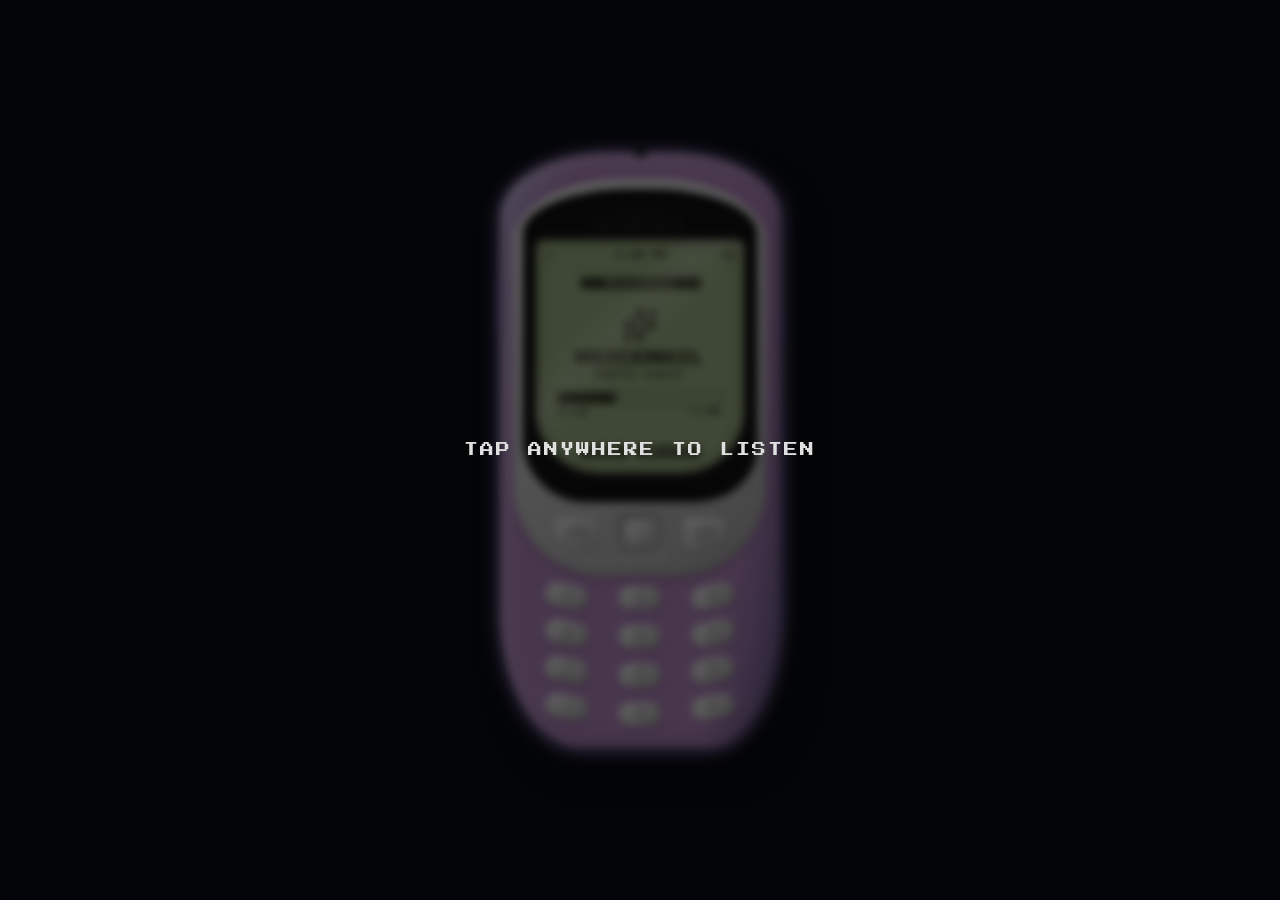
==== ver5/index.html @ 12d8ceb9 "New version" ====
<!DOCTYPE html>
    <html lang="en">
    <head>
        <meta charset="UTF-8">
    <meta name="viewport" content="width=device-width, initial-scale=1.0, maximum-scale=1.0, user-scalable=no">
        <title>you have one new voicemail</title>
        <link rel="icon" type="image/x-icon" href="btext.png">
        <link rel="stylesheet" href="style.css">


        <link rel="preconnect" href="https://fonts.googleapis.com">
    <link rel="preconnect" href="https://fonts.gstatic.com" crossorigin>
    <link href="https://fonts.googleapis.com/css2?family=Press+Start+2P&display=swap" rel="stylesheet">
    </head>
    <body>

    <div id="interaction-overlay">
        <div class="overlay-text">TAP ANYWHERE TO LISTEN</div>
    </div>

    <audio id="incoming-call-audio" src="btbn.mp3" preload="auto"></audio>
    <div class="phone">
        <div class="top-jack"></div>
        <div class="side-button volume-rocker"></div>
        <div class="side-button power-button"></div>

        <div class="silver-bezel">
            <div class="screen-border">
                <div class="earpiece-container">      
                    <div class="earpiece"></div>
                    <div class="helo"> ᜊᜒᜆᜓᜊᜒᜆᜓᜁᜈ᜔ </div>
                </div>
                
                <div class="screen">

                    <div class="status-bar">
                        <span class="signal"><svg xmlns="http://www.w3.org/2000/svg" width="20" height="18" viewBox="0 0 24 24" fill="none" stroke="currentColor" stroke-width="2" stroke-linecap="round" stroke-linejoin="round" class="lucide lucide-signal-medium-icon lucide-signal-medium"><path d="M2 20h.01"/><path d="M7 20v-4"/><path d="M12 20v-8"/></svg></span>
                        <span class="app-title">5<span class="blinking-colon">:</span>22 PM</span>
                        <span class="battery"><svg xmlns="http://www.w3.org/2000/svg" width="17" height="15" viewBox="0 0 24 24" fill="none" stroke="currentColor" stroke-width="2" stroke-linecap="round" stroke-linejoin="round" class="lucide lucide-battery-medium-icon lucide-battery-medium"><path d="M10 14v-4"/><path d="M22 14v-4"/><path d="M6 14v-4"/><rect x="2" y="6" width="16" height="12" rx="2"/></svg></span>
                    </div>

<div id="main-content" class="music-ui"> 
    <div id="ui-header" class="header">- VOICEMAIL -</div>
    
    <div id="ui-icon" class="icon">
   <svg xmlns="http://www.w3.org/2000/svg" width="24" height="24" viewBox="0 0 24 24" fill="none" stroke="currentColor" stroke-width="2" stroke-linecap="round" stroke-linejoin="round" class="lucide lucide-sparkles-icon lucide-sparkles"><path d="M11.017 2.814a1 1 0 0 1 1.966 0l1.051 5.558a2 2 0 0 0 1.594 1.594l5.558 1.051a1 1 0 0 1 0 1.966l-5.558 1.051a2 2 0 0 0-1.594 1.594l-1.051 5.558a1 1 0 0 1-1.966 0l-1.051-5.558a2 2 0 0 0-1.594-1.594l-5.558-1.051a1 1 0 0 1 0-1.966l5.558-1.051a2 2 0 0 0 1.594-1.594z"/><path d="M20 2v4"/><path d="M22 4h-4"/><circle cx="4" cy="20" r="2"/></svg>
    </div>

    <h2 id="ui-title" class="song-title" style="font-size: 14px; margin: 15px 0 5px 0;">VOICEMAIL</h2>
    <h3 id="ui-subtitle" class="artist">dante paolo </h3>
    
    <div class="progress-container">
        <div class="progress-bar"></div>
    </div>
    <div class="time-stamps" style="font-size: 8px; width: 85%; display: flex; justify-content: space-between; margin-top: 5px; margin-bottom: 10px;">
        <span>0:12</span>
        <span>-1:45</span>
    </div>

    <div class="soft-keys">
        <div id="ui-btn" class="soft-key-label sk-left">PLAY</div>
        <div id="ui-footer" class="soft-key-label sk-right">DELETE</div>
    </div>
</div>



                    <div class="glass-glare"></div> 
                </div>
            </div>

            <div class="action-controls">
                <button class="action-btn left-action">
                    <span class="icon1"><svg xmlns="http://www.w3.org/2000/svg" width="24" height="20" viewBox="0 0 24 24" fill="none" stroke="currentColor" stroke-width="2" stroke-linecap="round" stroke-linejoin="round" class="lucide lucide-phone-icon lucide-phone"><path d="M13.832 16.568a1 1 0 0 0 1.213-.303l.355-.465A2 2 0 0 1 17 15h3a2 2 0 0 1 2 2v3a2 2 0 0 1-2 2A18 18 0 0 1 2 4a2 2 0 0 1 2-2h3a2 2 0 0 1 2 2v3a2 2 0 0 1-.8 1.6l-.468.351a1 1 0 0 0-.292 1.233 14 14 0 0 0 6.392 6.384"/></svg></span>
                </button>
                
                <div class="d-pad-container">
                    <div class="d-pad-ring"></div>
                    <button class="d-pad-center"></button>
                </div>
                
                <button class="action-btn right-action">
            <span class="icon2"><svg xmlns="http://www.w3.org/2000/svg" width="24" height="20" viewBox="0 0 24 24" fill="none" stroke="currentColor" stroke-width="2" stroke-linecap="round" stroke-linejoin="round" class="lucide lucide-phone-outgoing-icon lucide-phone-outgoing"><path d="m16 8 6-6"/><path d="M22 8V2h-6"/><path d="M13.832 16.568a1 1 0 0 0 1.213-.303l.355-.465A2 2 0 0 1 17 15h3a2 2 0 0 1 2 2v3a2 2 0 0 1-2 2A18 18 0 0 1 2 4a2 2 0 0 1 2-2h3a2 2 0 0 1 2 2v3a2 2 0 0 1-.8 1.6l-.468.351a1 1 0 0 0-.292 1.233 14 14 0 0 0 6.392 6.384"/></svg></span>
                </button>
            </div>
        </div>

        <div class="numpad">
            <button class="num-key">1 <span>⌴</span></button>
            <button class="num-key">2 <span>abc</span></button>
            <button class="num-key">3 <span>def</span></button>
            <button class="num-key">4 <span>ghi</span></button>
            <button class="num-key">5 <span>jkl</span></button>
            <button class="num-key">6 <span>mno</span></button>
            <button class="num-key">7 <span>pqrs</span></button>
            <button class="num-key">8 <span>tuv</span></button>
            <button class="num-key">9 <span>wxyz</span></button>
            <button class="num-key">* <span>+</span></button>
            <button class="num-key">0 <span>⇧</span></button>
            <button class="num-key"># <span>↵</span></button>
        </div>
    </div>

    <script src="script.js"></script> 
    </body>
    </html>
---- ver5/style.css ----
html {
    overflow: hidden;
}
:root {
    --lavender-base: #b487bf;
    --lavender-shadow: #736199;
    --lavender-deep: #5b4b7a;
    --lavender-highlight: #b6a7d8;
    --silver-light: #f4f4f4;
    --silver-mid: #d6d6d6;
    --silver-dark: #a8a8a8;
    --screen-green: #9fb589;
    --screen-dark: #2a3320;
    --screen-bezel: #111111;
    --bg-color: #090d13;
}


.press-start-2p-regular {
  font-family: "Press Start 2P", system-ui;
  font-weight: 400;
  font-style: normal;
}

body {
    background-color: var(--bg-color);
    display: flex;
    justify-content: center;
    align-items: center;
    min-height: 100vh;
    margin: 0;
  font-family: "Press Start 2P", system-ui;
  font-weight: 400;
  font-style: normal;
  overflow: hidden;
}

/* ---------------- HARDWARE BODY ---------------- */
.phone {
    scale:0.90;
    position: relative;
    width: 310px;
    height: 660px; /* Slightly taller to give bottom buttons breathing room */
    
    /* Subtle gradient to simulate curved plastic body */
    background: linear-gradient(100deg, var(--lavender-highlight) 0%, var(--lavender-base) 20%, var(--lavender-base) 80%, var(--lavender-shadow) 100%);
    
    border-radius: 120px 120px 80px 90px / 70px 70px 150px 150px;
    
    /* Complex shadows to create the casing seam and thickness */
    box-shadow: 
        inset -8px -8px 20px rgba(0,0,0,0.15), /* Right inner curve */
        inset 8px 8px 20px rgba(255,255,255,0.25), /* Left inner curve */
        0 0 0 2px var(--lavender-deep), /* The physical seam gap */
        1px 2px 16px 4px var(--lavender-shadow), /* The back casing peaking out */
        15px 25px 40px rgba(0,0,0,0.5); /* Master drop shadow */
        
    display: flex;
    flex-direction: column;
    align-items: center;
    padding: 30px 15px 45px 15px; /* Increased bottom padding to 45px */
    box-sizing: border-box;
}

/* Hardware Details */
.top-jack {
    position: absolute;
    top: -2px;
    width: 15px;
    height: 6px;
    background: #111;
    border-radius: 0 0 10px 10px;
    box-shadow: inset 0 3px 5px rgba(0,0,0,0.9);
}

.side-button {
    position: absolute;
    background: var(--lavender-shadow);
    border: 1px solid var(--lavender-deep);
}

.volume-rocker {
    left: -5px;
    top: 140px;
    width: 5px;
    height: 60px;
    border-radius: 4px 0 0 4px;
    box-shadow: inset 2px 0 3px rgba(255,255,255,0.2), -2px 2px 4px rgba(0,0,0,0.3);
}

.power-button {
    right: -4px;
    top: 180px;
    width: 4px;
    height: 30px;
    border-radius: 0 4px 4px 0;
    box-shadow: inset -1px 0 2px rgba(255,255,255,0.2), 2px 2px 4px rgba(0,0,0,0.3);
}

.earpiece-container {
    width: 100%;
    display: flex;
    flex-direction: column;
    align-items: center;
    justify-content: center;
    margin-bottom: 8px;
    margin-top: 5px;
}

.earpiece {
    width: 45px;
    height: 6px;
    justify-content: center;
    background-color: #1a1a1a;
    border-radius: 10px;
    box-shadow: 
        inset 0 3px 4px rgba(0,0,0,0.9),
        0 1px 1px rgba(255,255,255,0.3); /* Bottom highlight */
}

.helo {
    color: rgb(72, 72, 72);
    margin-top: 5px;
    
}

/* ---------------- BEZEL & SCREEN ---------------- */
.silver-bezel {
    width: 100%;
    background: linear-gradient(145deg, var(--silver-light), var(--silver-mid) 40%, var(--silver-dark));
    border-radius: 120px 120px 100px 100px / 70px 70px 100px 100px;
    padding: 10px;
    padding-bottom:20px;
    box-shadow: 
        inset 0 2px 5px rgba(255,255,255,0.9),
        inset -2px -2px 8px rgba(0,0,0,0.15),
        0 4px 10px rgba(0,0,0,0.2),
        0 -1px 2px rgba(255,255,255,0.5); /* Top lip highlight */
    display: flex;
    flex-direction: column;
    align-items: center;
    box-sizing: border-box;
}

.screen-border {
    background-color: var(--screen-bezel);
    padding: 14px 14px 32px 14px;
    border-radius: 120px 120px 70px 70px / 50px 50px 60px 70px;
    width: 100%;
    box-sizing: border-box;
    box-shadow: 
        inset 0 3px 10px rgba(0,0,0,0.9),
        0 1px 2px rgba(255,255,255,0.6); /* Silver reflecting off black bezel */
    
}

.screen {
    position: relative; /* Needed for glare */
    width: 100%;
    height: 260px;
    background-color: var(--screen-green);
    border-radius: 8px 8px 70px 70px / 8px 8px 70px 70px;
    box-shadow: inset 0 0 20px rgba(0,0,0,0.3);
    color: var(--screen-dark);
    display: flex;
    flex-direction: column;
    overflow: hidden;
}

/* The Glass Reflection */
.glass-glare {
    position: absolute;
    top: -50%;
    left: -50%;
    width: 200%;
    height: 200%;
    background: linear-gradient(
        135deg, 
        rgba(255,255,255,0) 0%, 
        rgba(255,255,255,0) 40%, 
        rgba(255,255,255,0.15) 45%, 
        rgba(255,255,255,0) 50%
    );
    pointer-events: none; /* Let clicks pass through to buttons */
    z-index: 10;
}

/* Screen UI Elements */
.status-bar { display: flex; justify-content: space-between; padding: 6px 8px; font-size: 9px; border-bottom: 1px solid rgba(42, 51, 32, 0.3); z-index: 1;}
.music-ui { display: flex; flex-direction: column; align-items: center; padding: 10px; flex-grow: 1; z-index: 1;}
.header { font-size: 9px; background: var(--screen-dark); color: var(--screen-green); padding: 2px 8px; margin-bottom: 10px; }
.icon { 
width: 40px;  /* Adjust these to your liking */
    height: 40px;
    display: flex;
    justify-content: center;
    align-items: center;
    flex-shrink: 0; /* CRITICAL: Prevents Flexbox from squishing it */
margin-top: 10px;
}
.icon1 { font-size: 20px; margin-bottom: 5px; transform: rotate(135deg);}
.icon2 { font-size: 20px; margin-bottom: 6px; transform: rotate(135deg); margin-right: 4px;}

.artist { font-size: 9px; margin: 0px 0 10px 0; font-weight: normal; }



.progress-container { 
    width: 85%; 
    height: 10px; 
    border: 1.5px solid var(--screen-dark); 
    margin-top: 5px;
    padding: 1px;
    background: transparent;
}

.progress-bar {
    width: 35%; /* Change this to simulate playback progress */
    height: 100%;
    background-color: var(--screen-dark);
}

/* Adjusting the Song Title for Voicemail context */
.song-title { 
    font-size: 16px !important; 
    margin: 10px 0 2px 0 !important; 
}

/* Make sure the icon doesn't shrink */
.icon svg {
    width: 50px;
    height: 50px;
}


.preview-btn { background-color: var(--screen-dark); color: var(--screen-green); border: none; padding: 6px 15px; font-family: inherit; font-weight: bold; cursor: pointer; width: 85%; margin-bottom: 8px; font-size: 11px;}
.footer-action { font-size: 9px; }

/* ---------------- CONTROLS ---------------- */
.action-controls {
    display: flex;
    justify-content: center;
    align-items: center;
    width: 95%;
    margin-top: 10px;
    margin-bottom: 2px;
    gap: 22px;
}

.action-btn {
    border: none;
    background: linear-gradient(155deg, var(--silver-light), var(--silver-mid) 35%, var(--silver-dark));
    font-size: 8px;
    font-weight: bold;
    color: #8b8484;
    height: 35px;
    width: 45px;
    display: flex;
    align-items: center;
    justify-content: center;
    gap: 4px;
    cursor: pointer;
    box-shadow: 
        -1px -1px 3px rgba(255,255,255,0.6), 
        2px 3px 5px rgba(86, 86, 86, 0.2);
}

.left-action { border-radius: 20px 8px 8px 60px; }
.right-action { border-radius: 8px 20px 60px 8px; }

.d-pad-container {
    position: relative;
    width: 55px;
    height: 50px;
    display: flex;
    justify-content: center;
    align-items: center;
}

.d-pad-ring {
    position: absolute;
    width: 100%;
    height: 100%;
    border: 6px solid var(--silver-dark);
    border-radius: 14px;
    box-sizing: border-box;
    box-shadow: 
        inset 1px 1px 4px rgba(0,0,0,0.4), 
        1px 2px 3px rgba(255,255,255,0.7);
}

.d-pad-center {
    width: 32px;
    height: 28px;
    background: linear-gradient(145deg, var(--silver-light), var(--silver-mid) 40%, var(--silver-dark));
    border: none;
    border-radius: 6px;
    z-index: 2;
    cursor: pointer;
    box-shadow: -1px -1px 2px rgba(255,255,255,0.6), 1px 2px 4px rgba(0,0,0,0.2);
}

/* ---------------- NUMPAD ---------------- */
.numpad {
    display: grid;
    grid-template-columns: repeat(3, 1fr);
    gap: 16px 35px;
    width: 75%;
    margin-top: 10px;
}

.num-key {
    background: linear-gradient(145deg, var(--silver-light), var(--silver-mid) 40%, var(--silver-dark));
    border: none;
    border-radius: 100px; 
    height: 25px;
    display: flex;
    flex-direction: column;
    align-items: center;
    justify-content: center;
    font-size: 12px;
    font-weight: bold;
    color: #8b8484;
    --key-rotation: 0deg; 
    --key-y: 0px; 
    transform: translateY(var(--key-y)) rotate(var(--key-rotation));    
    cursor: pointer;
    box-shadow: 
        -2px -2px 5px rgba(255,255,255,0.25), 
        2px 3px 6px rgba(0,0,0,0.2),
        inset 1px 1px 2px rgba(255,255,255,0.3);
    transition: all 0.1s ease;

    
}

.num-key span {
    font-size: 8px;
    font-weight: normal;
    color: #8b8484;
    margin-top: -2px;
}

/* Active states for haptic feedback */
.num-key:active, .action-btn:active, .d-pad-center:active {
    transform: scale(0.95) translateY(var(--key-y)) rotate(var(--key-rotation));
    background: rgb(212, 212, 212);
    box-shadow: 
        inset 2px 3px 6px rgba(0,0,0,0.3), 
        inset -1px -1px 3px rgba(255,255,255,0.2);

    /* Update your active state so it doesn't lose the rotation when clicked! */
    .num-key:active, .action-btn:active, .d-pad-center:active {
    /* Change the transform line to this: */
    transform: scale(0.90) rotate(var(--key-rotation));
    
    /* ... keep existing background and box-shadow ... */
    background: var(--lavender-base);
    box-shadow: 
        inset 2px 3px 6px rgba(0,0,0,0.3), 
        inset -1px -1px 3px rgba(255,255,255,0.2);
}
}


/* --- THE 3310 "SMILE" KEYPAD CURVE --- */

/* Row 1 (1, 2, 3) - Very subtle tilt */
.num-key:nth-child(1) { --key-rotation: 12deg; }
.num-key:nth-child(3) { --key-rotation: -12deg; }

/* Row 2 (4, 5, 6) - Noticeable tilt */
.num-key:nth-child(4) { --key-rotation: 12deg; }
.num-key:nth-child(6) { --key-rotation: -12deg; }

/* Row 3 (7, 8, 9) - Sharp tilt */
.num-key:nth-child(7) { --key-rotation: 12deg; }
.num-key:nth-child(9) { --key-rotation: -12deg; }

/* Row 4 (*, 0, #) - Maximum tilt hugging the bottom curve */
.num-key:nth-child(10) { --key-rotation: 12deg; }
.num-key:nth-child(12) { --key-rotation: -12deg; }

/* Row 1 (1, 2, 3) - Very subtle tilt */
/* Key 2 */
.num-key:nth-child(2) { --key-y: 2px; }

/* Key 5 */
.num-key:nth-child(5) { --key-y: 4px; }

/* Key 8 */
.num-key:nth-child(8) { --key-y: 6px; }

/* Key 0 (11th button) */
.num-key:nth-child(11) { --key-y: 8px; }

/* Row 4 (*, 0, #) - Maximum tilt hugging the bottom curve */



/* The middle column (2, 5, 8, 0) naturally stays at the default 0deg! */


.hidden {
    display: none !important;
}

/* Ensure the status bar stays visible on top of everything */
.status-bar {
    z-index: 20;
    position: relative;
}

.signal {
   margin-top: 0px;
}
.app-title {
    margin-top: 8px;
    font-size: 8px;
}

.battery {
    margin-top: 4px;
}

#notification-overlay {
    position: absolute;
    /* This starts it right under the status bar */
    top: 25px; 
    left: 0;
    width: 100%;
    /* This ensures it stops at the bottom of the green screen */
    height: calc(100% - 25px); 
    background: var(--screen-green);
    display: flex;
    justify-content: center;
    align-items: center;
    z-index: 50;
    /* Critical: ensures the overlay follows the screen's bottom curve */
    border-radius: 0 0 70px 70px / 0 0 70px 70px;
    overflow: hidden;
}

.notification-box.incoming-layout {
    width: 100%;
    height: 100%;
    /* Remove any forced borders or outlines that make it look "boxy" */
    border: none;
    outline: none;
    display: flex;
    flex-direction: column;
    justify-content: space-between;
    padding: 15px 10px 8px 10px; /* Added padding to move soft keys up slightly */
    box-sizing: border-box;
}

.call-info {
    margin-top: 20px;
    text-align: center;
}

.soft-keys {
    display: flex;
    justify-content: center;
    width: 100%;
    /* This pushes the labels slightly away from the very edge of the curve */
    gap: 10px;
    box-sizing: border-box;
    margin-top: 2.5vh;
}
.sk-left { 

    font-weight: bold;
    cursor: pointer;
    font-size: 9px; background: var(--screen-dark); color: var(--screen-green); padding: 2px 8px; margin-bottom: 8px;
}

.sk-right { 
    font-size: 9px; background: var(--screen-dark); color: var(--screen-green); padding: 2px 8px; margin-bottom: 8px;
    font-weight: bold;
    font-size:9px;
    cursor: pointer;
}
/* State for missed call text */
.missed-call-text {
    color: #ff4d4d; /* Subtle red for the alert */
}

/* A simple missed call icon style if you don't use a new SVG */
.icon.missed svg {
    stroke: #2a3320;
    transform: rotate(135deg); /* Flips the phone to look "down" */
}

/* Blink animation for the incoming state */
.blinking {
    animation: blink-animation 1s steps(5, start) infinite;
}

@keyframes blink-animation {
    to { visibility: hidden; }
}

.vibrating {
    /* 3 second total cycle: 1s shake, 2s rest */
    animation: phone-pulse 2.8s infinite;
}

@keyframes phone-pulse {
    /* SECOND 1: Rapid Shaking (0% to 33%) */
    0%, 10%, 20%, 30% { transform: translate(0, 0); }
    5%, 15%, 25% { transform: translate(2px, 1px) rotate(1deg); }
    33% { transform: translate(0, 0) rotate(0deg); }

    /* SECONDS 2 & 3: Total Stillness (34% to 100%) */
    34%, 100% { transform: translate(0, 0) rotate(0deg); }
}

@keyframes shake {
    0% { transform: translate(0, 0); }
    25% { transform: translate(1px, 1px); }
    50% { transform: translate(-1px, -1px); }
    75% { transform: translate(1px, -1px); }
    100% { transform: translate(-1px, 1px); }
}
/* Ensure the header looks like a standard LCD block */
#ui-header {
    background-color: var(--screen-dark);
    color: var(--screen-green);
    padding: 2px 8px;
    font-size: 9px;
}

#ui-subtitle {
    margin-top: 2px;
}
.blinking-colon {
    animation: blink-animation 1.5s steps(3, start) infinite;
}


#interaction-overlay {
    overflow: hidden;
    position: fixed;
    top: 0;
    left: 0;
    width: 100vw;
    height: 100vh;
    background: rgba(0, 0, 0, 0.6); /* Transparent Gray */
    backdrop-filter: blur(4px);     /* Optional: adds a nice frosted look */
    display: flex;
    justify-content: center;
    text-align:center;
    align-items: center;
    z-index: 10000;                /* High value to stay on top */
    cursor: pointer;
    color: rgb(224, 224, 224);
    font-size: 14px;
    letter-spacing: 2px;

}

/* Fade out effect */
.fade-out {
    opacity: 0;
    transition: opacity 0.5s ease;
    pointer-events: none;
}
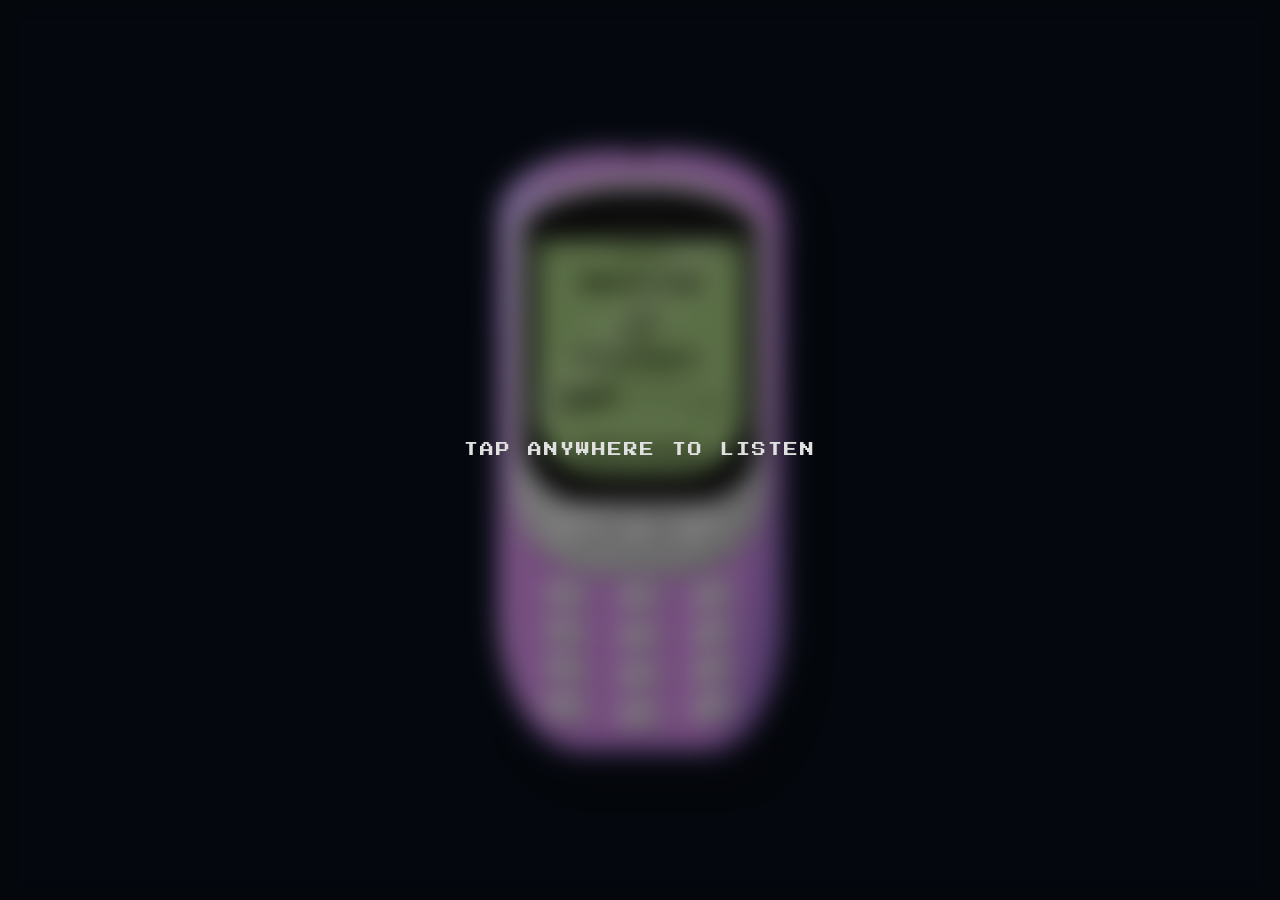
==== commit 64a20e25: "updated css to better reflect in mobile" ====
--- a/ver5/index.html
+++ b/ver5/index.html
@@ -3,7 +3,7 @@
     <head>
         <meta charset="UTF-8">
     <meta name="viewport" content="width=device-width, initial-scale=1.0, maximum-scale=1.0, user-scalable=no">
-        <title>you have one new voicemail</title>
+        <title>one new voicemail</title>
         <link rel="icon" type="image/x-icon" href="btext.png">
         <link rel="stylesheet" href="style.css">
 
@@ -54,7 +54,7 @@
     </div>
     <div class="time-stamps" style="font-size: 8px; width: 85%; display: flex; justify-content: space-between; margin-top: 5px; margin-bottom: 10px;">
         <span>0:12</span>
-        <span>-1:45</span>
+        <span>-0:18</span>
     </div>
 
     <div class="soft-keys">
--- a/ver5/style.css
+++ b/ver5/style.css
@@ -33,6 +33,15 @@
   font-weight: 400;
   font-style: normal;
   overflow: hidden;
+
+
+  /* Prevent text selection */
+    -webkit-user-select: none; /* Safari */
+    -ms-user-select: none;     /* Internet Explorer/Edge */
+    user-select: none;         /* Standard syntax (Chrome, Firefox, Opera) */
+    
+    /* Optional: Prevents the blue "tap highlight" on mobile devices */
+    -webkit-tap-highlight-color: transparent;
 }
 
 /* ---------------- HARDWARE BODY ---------------- */
@@ -546,7 +555,7 @@
     left: 0;
     width: 100vw;
     height: 100vh;
-    background: rgba(0, 0, 0, 0.6); /* Transparent Gray */
+   
     backdrop-filter: blur(4px);     /* Optional: adds a nice frosted look */
     display: flex;
     justify-content: center;
@@ -557,6 +566,17 @@
     color: rgb(224, 224, 224);
     font-size: 14px;
     letter-spacing: 2px;
+
+
+    background: rgba(0, 0, 0, 0.4); /* Darken the tint slightly */
+    
+    /* 1. Add the Webkit prefix for iOS */
+    -webkit-backdrop-filter: blur(12px) saturate(150%); 
+    backdrop-filter: blur(12px) saturate(150%);
+    
+    /* 2. The "GPU Kick": Forces the phone to use its graphics chip */
+    transform: translateZ(0);
+    will-change: backdrop-filter;
 
 }
 
